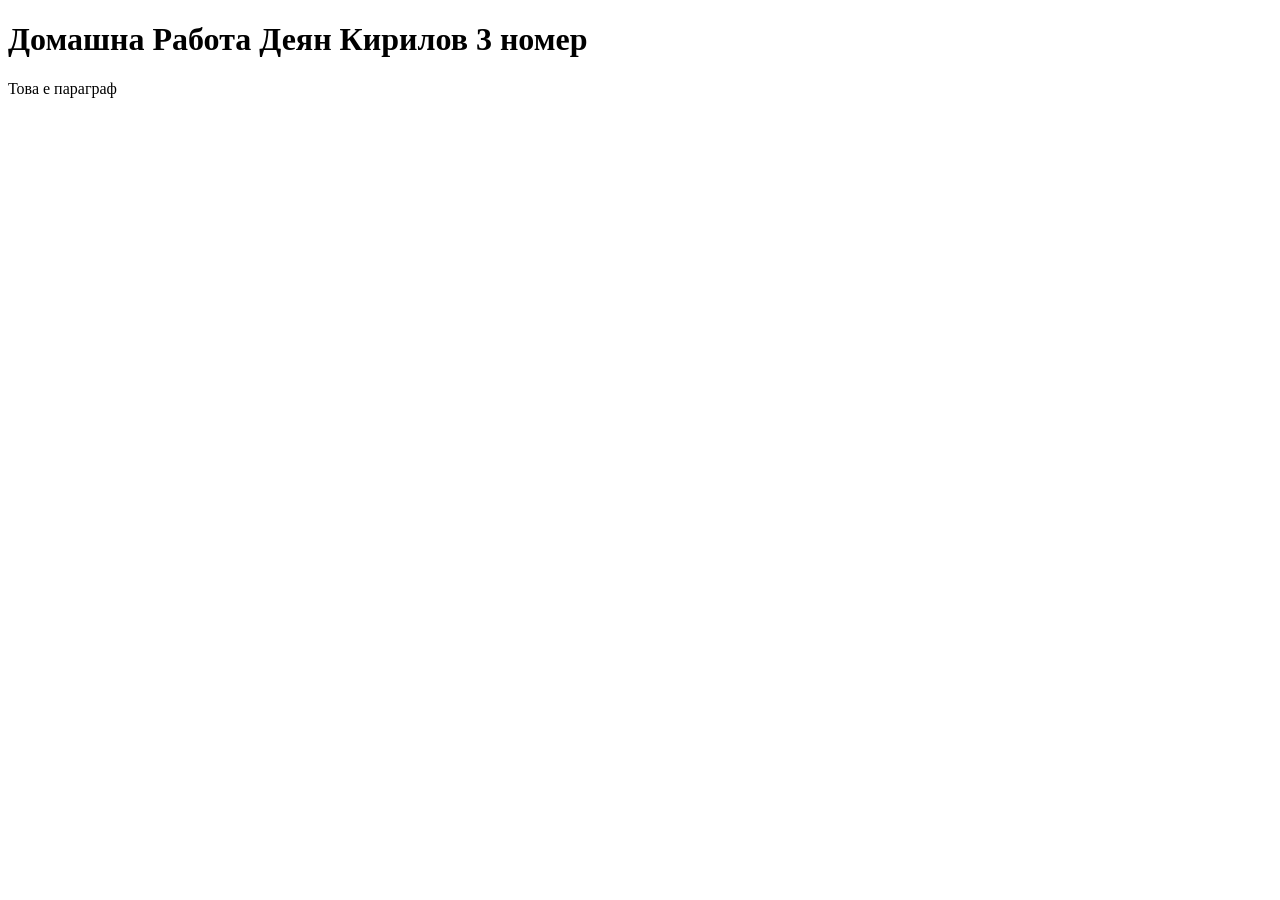
==== IT/index.html @ 701f97de "Gospodina dade domashno" ====
<!DOCTYPE html>
<html lang="en">
    <head>
        <meta charset="UTF-8">
        <meta name="viewport" content="width=device-width, initial-scale=1.0">
        <title>Домашна Работа Деян Кирилов 3 номер</title>
        <link rel="stylesheet" href="styles.css">
    </head>
    <body>
        <h1>Домашна Работа Деян Кирилов 3 номер</h1>
        <p>Това е параграф</p>
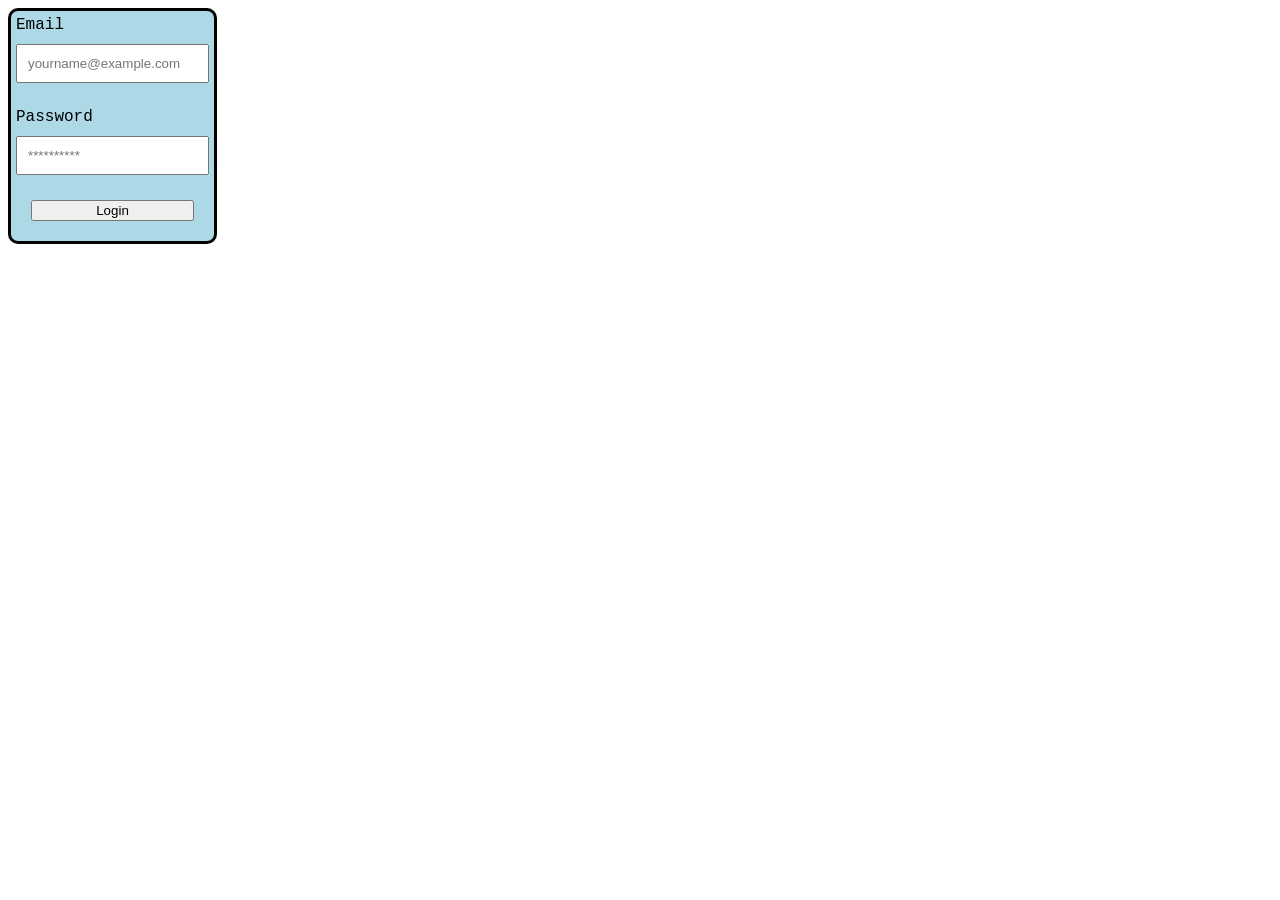
==== commit 1daa3bb0: "malkopodrevdane" ====
--- a/IT/index.html
+++ b/IT/index.html
@@ -1,11 +1,25 @@
 <!DOCTYPE html>
 <html lang="en">
     <head>
-        <meta charset="UTF-8">
-        <meta name="viewport" content="width=device-width, initial-scale=1.0">
-        <title>Домашна Работа Деян Кирилов 3 номер</title>
-        <link rel="stylesheet" href="styles.css">
-    </head>
-    <body>
-        <h1>Домашна Работа Деян Кирилов 3 номер</h1>
-        <p>Това е параграф</p>+        <title>Login screen</title>
+        <link rel="stylesheet" href="assets/styles.css">
+        <link rel="icon" type="image/png" href="/assets/favicon-96x96.png" sizes="96x96" />
+        <link rel="icon" type="image/svg+xml" href="/assets/favicon.svg" />
+        <link rel="shortcut icon" href="/assets/favicon.ico" />
+        <link rel="apple-touch-icon" sizes="180x180" href="/assets/apple-touch-icon.png" />
+        <meta name="apple-mobile-web-app-title" content="Dashboard" />
+        <link rel="manifest" href="/assets/site.webmanifest" />
+        <link rel="stylesheet" href="https://cdnjs.cloudflare.com/ajax/libs/font-awesome/4.7.0/css/font-awesome.min.css">
+        </head>
+        <body>
+           <div class="formcard">
+            <form id="logincard">
+                <label for="email">Email</label>
+                <input id="email" type="email" placeholder="yourname@example.com" required />
+                <label for="password">Password</label>
+                <input id="password" type="password" placeholder="**********" required />
+                <button type="submit">Login</button>
+                </form>
+                </div>
+
+
--- a/IT/assets/styles.css
+++ b/IT/assets/styles.css
@@ -0,0 +1,43 @@
+body {
+    margin: 10;
+    padding: 0;
+    width: fit-content;
+    display: flex;
+    align-items: center;
+}
+
+label {
+    color: black;
+    font-family: 'Courier New', Courier, monospace;
+    margin: 5px;
+}
+.formcard {
+    display: flex;
+    border: black solid;
+    border-radius: 10px;
+    justify-content: center;
+    align-items: center;
+    box-sizing: content-box;  
+    background-color: lightblue;
+
+
+
+}
+
+input {
+        margin: 5px;
+        padding: 10px;
+}
+
+form {
+    display: flex;
+    flex-direction: column;
+}
+
+button {
+    margin: 20px;
+}
+
+#email {
+    margin-bottom: 20px;
+}
